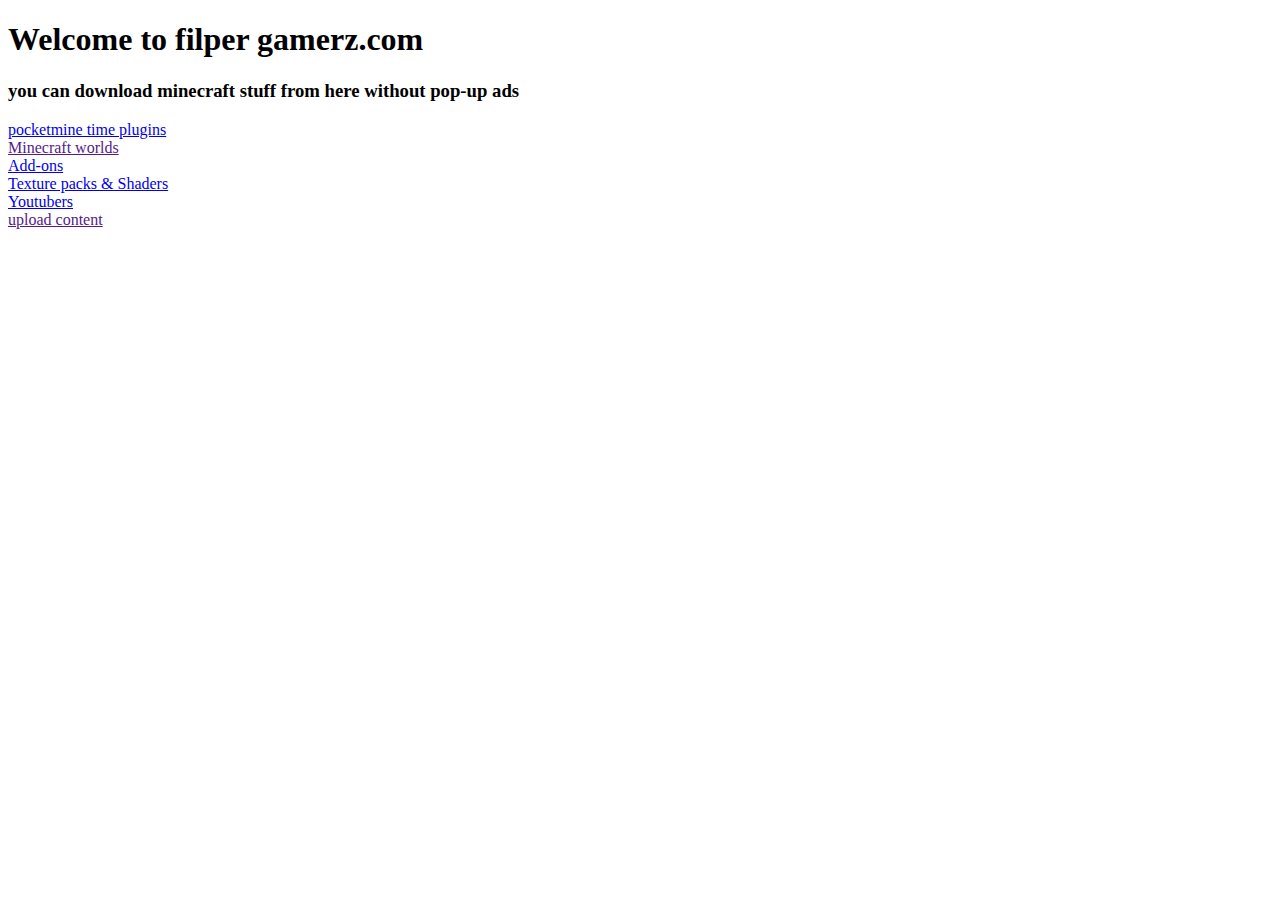
==== index.html @ 83a9295c "Rename Index.html to index.html" ====
<!DOCTYPE html>
<html>
  <head>
    <meta http-equiv="content-type" content="text/html; charset=utf-8" />
    <meta name="" content="">
    <link rel="preconnect" href="https://fonts.gstatic.com">
    <link href="https://fonts.googleapis.com/css2?family=Open+Sans:ital@1&display=swap" rel="stylesheet">
    <link rel="stylesheet" href="style.css"/>
    <title></title>
  </head>
  <body>
    <h1 class="welcome">Welcome to filper gamerz.com</h1>
    <h3 class="lol">you can download minecraft stuff from here without pop-up ads</h3>
    <div class="pmplugins">
      <a href="Pages/pmp_plugins/Index.html" class="pmp"> pocketmine time plugins</a>
    </div>
    
    <div class="pmpluginss">
      <a href="" class="pmps"> Minecraft worlds</a>
    </div>
    
    <div class="pmpluginsss">
      <a href="Pages/Addons/Index.html" class="pmpss">Add-ons</a>
    </div>
    <div class="pmpluginssss">
      <a href="Pages/Tuxtur/Index.html" class="pmpsss">Texture packs & Shaders</a>
    </div>
    
    <div class="youtuberss">
      <a href="pages/Youtubers/youtubers.html" class="youtubers">Youtubers</a>
    </div>
    
    <div class="pmpluginsssss">
       <a href="" class="pmpssss">upload content</a>
    </div>
  </body>
  <script src="main.js" type="text/javascript" charset="utf-8"></script>
</html>
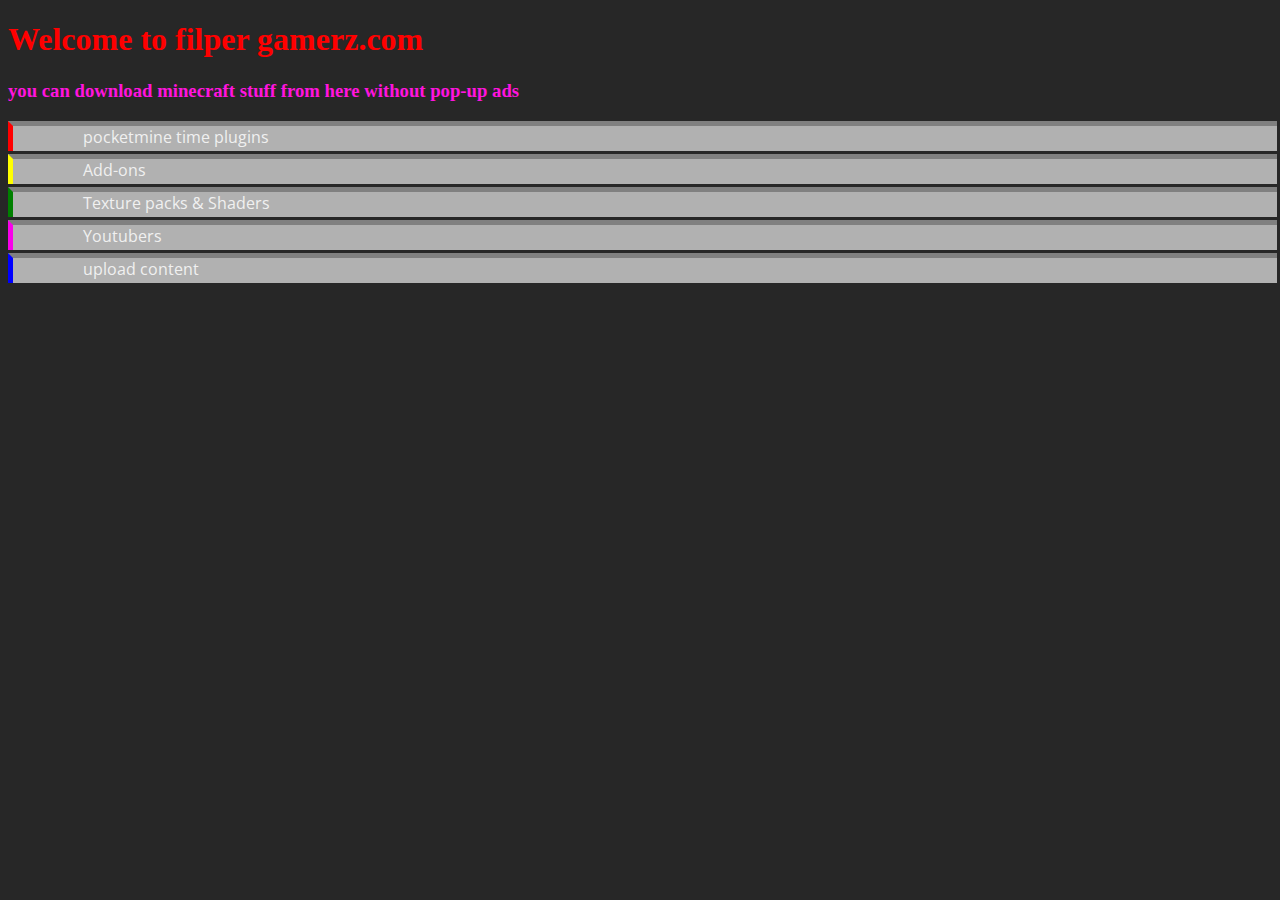
==== commit a9e09f19: "Update index.html" ====
--- a/index.html
+++ b/index.html
@@ -12,22 +12,20 @@
     <h1 class="welcome">Welcome to filper gamerz.com</h1>
     <h3 class="lol">you can download minecraft stuff from here without pop-up ads</h3>
     <div class="pmplugins">
-      <a href="Pages/pmp_plugins/Index.html" class="pmp"> pocketmine time plugins</a>
+      <a href="https://flipergamerz99.github.io/a//Pages/pmp_plugins/Index.html" class="pmp"> pocketmine time plugins</a>
     </div>
     
-    <div class="pmpluginss">
-      <a href="" class="pmps"> Minecraft worlds</a>
-    </div>
+      
     
     <div class="pmpluginsss">
-      <a href="Pages/Addons/Index.html" class="pmpss">Add-ons</a>
+      <a href="https://flipergamerz99.github.io/a//Pages/Addons/Index.html" class="pmpss">Add-ons</a>
     </div>
     <div class="pmpluginssss">
-      <a href="Pages/Tuxtur/Index.html" class="pmpsss">Texture packs & Shaders</a>
+      <a href="https://flipergamerz99.github.io/a//Pages/Tuxtur/Index.html" class="pmpsss">Texture packs & Shaders</a>
     </div>
     
     <div class="youtuberss">
-      <a href="pages/Youtubers/youtubers.html" class="youtubers">Youtubers</a>
+      <a href="https://flipergamerz99.github.io/a//Pages/Youtubers/youtubers.html" class="youtubers">Youtubers</a>
     </div>
     
     <div class="pmpluginsssss">
--- a/style.css
+++ b/style.css
@@ -0,0 +1,123 @@
+* {
+  text-decoration: none;
+}
+
+body {
+  background-color: #272727;
+}
+
+.pmp {
+  color: #f0f0f0;
+  padding: 70px;
+  padding-bottom: 5px;
+  padding-top: 10px;
+  font-family: 'Open Sans', sans-serif;
+  height: 6px;
+}
+
+.pmps {
+  color: #f0f0f0;
+  padding: 70px;
+  padding-bottom: 5px;
+  padding-top: 6px;
+  font-family: 'Open Sans', sans-serif;
+  height: 10px;
+}
+
+.pmpss {
+  color: #f0f0f0;
+  padding: 70px;
+  padding-bottom: 5px;
+  padding-top: 6px;
+  font-family: 'Open Sans', sans-serif;
+  height: 10px;
+}
+
+.pmpsss {
+  color: #f0f0f0;
+  padding: 70px;
+  padding-bottom: 5px;
+  padding-top: 6px;
+  font-family: 'Open Sans', sans-serif;
+  height: 10px;
+}
+
+.pmpssss {
+  color: #f0f0f0;
+  padding: 70px;
+  padding-bottom: 5px;
+  padding-top: 6px;
+  font-family: 'Open Sans', sans-serif;
+  height: 10px;
+}
+
+.youtubers {
+  color: #f0f0f0;
+  padding: 70px;
+  padding-bottom: 5px;
+  padding-top: 6px;
+  font-family: 'Open Sans', sans-serif;
+  height: 10px;
+}
+
+.pmplugins {
+  width: 100%;
+  height: 25px;
+  background-color: #b1b1b1;
+  border-left: 5px solid red;
+  border-top: 5px solid gray;
+}
+
+.pmpluginss {
+  width: 100%;
+  height: 25px;
+  background-color: #b1b1b1;
+  border-left: 5px solid orange;
+  border-top: 5px solid gray;
+  margin-top: 3px;
+}
+
+.pmpluginsss {
+  width: 100%;
+  height: 25px;
+  background-color: #b1b1b1;
+  border-left: 5px solid yellow;
+  border-top: 5px solid gray;
+  margin-top: 3px;
+}
+
+.pmpluginssss {
+  width: 100%;
+  height: 25px;
+  background-color: #b1b1b1;
+  border-left: 5px solid green;
+  border-top: 5px solid gray;
+  margin-top: 3px;
+}
+
+.pmpluginsssss {
+  width: 100%;
+  height: 25px;
+  background-color: #b1b1b1;
+  border-left: 5px solid blue;
+  border-top: 5px solid gray;
+  margin-top: 3px;
+}
+
+
+.youtuberss {
+  width: 100%;
+  height: 25px;
+  background-color: #b1b1b1;
+  border-left: 5px solid rgb(249,0,235);
+  border-top: 5px solid gray;
+  margin-top: 3px;
+}
+
+.welcome {
+  color: #ff0000;
+}
+
+.lol {
+  color: #ff14de;
+}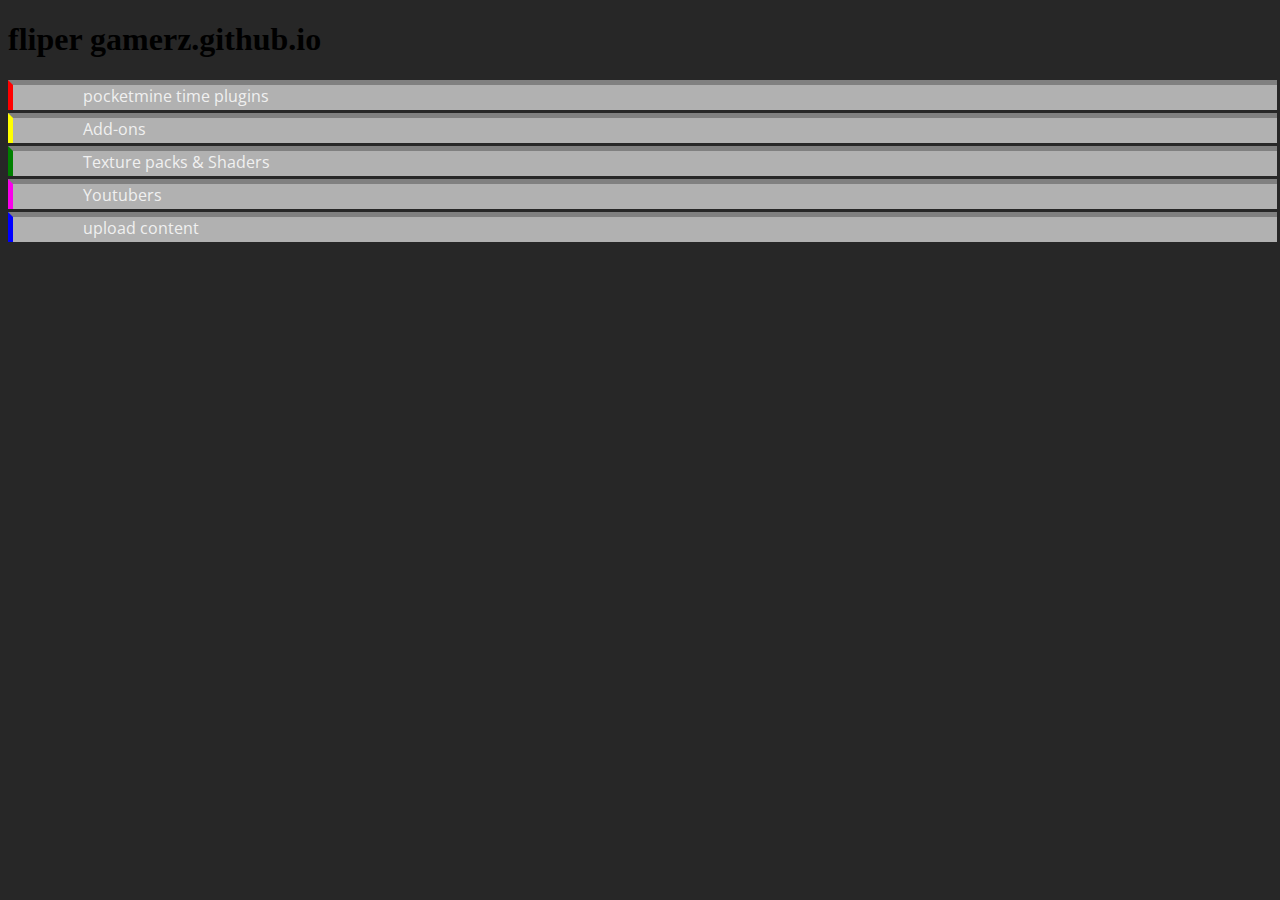
==== commit 29d03e68: "Update index.html" ====
--- a/index.html
+++ b/index.html
@@ -9,19 +9,18 @@
     <title></title>
   </head>
   <body>
-    <h1 class="welcome">Welcome to filper gamerz.com</h1>
-    <h3 class="lol">you can download minecraft stuff from here without pop-up ads</h3>
+    <h1> fliper gamerz.github.io </h1>
     <div class="pmplugins">
-      <a href="https://flipergamerz99.github.io/a//Pages/pmp_plugins/Index.html" class="pmp"> pocketmine time plugins</a>
+      <a href="https://flipergamerz99.github.io/a//Pages/Pmp_plugins/index.html" class="pmp"> pocketmine time plugins</a>
     </div>
     
       
     
     <div class="pmpluginsss">
-      <a href="https://flipergamerz99.github.io/a//Pages/Addons/Index.html" class="pmpss">Add-ons</a>
+      <a href="https://flipergamerz99.github.io/a//Pages/Addons/index.html" class="pmpss">Add-ons</a>
     </div>
     <div class="pmpluginssss">
-      <a href="https://flipergamerz99.github.io/a//Pages/Tuxtur/Index.html" class="pmpsss">Texture packs & Shaders</a>
+      <a href="https://flipergamerz99.github.io/a//Pages/Tuxtur/index.html" class="pmpsss">Texture packs & Shaders</a>
     </div>
     
     <div class="youtuberss">
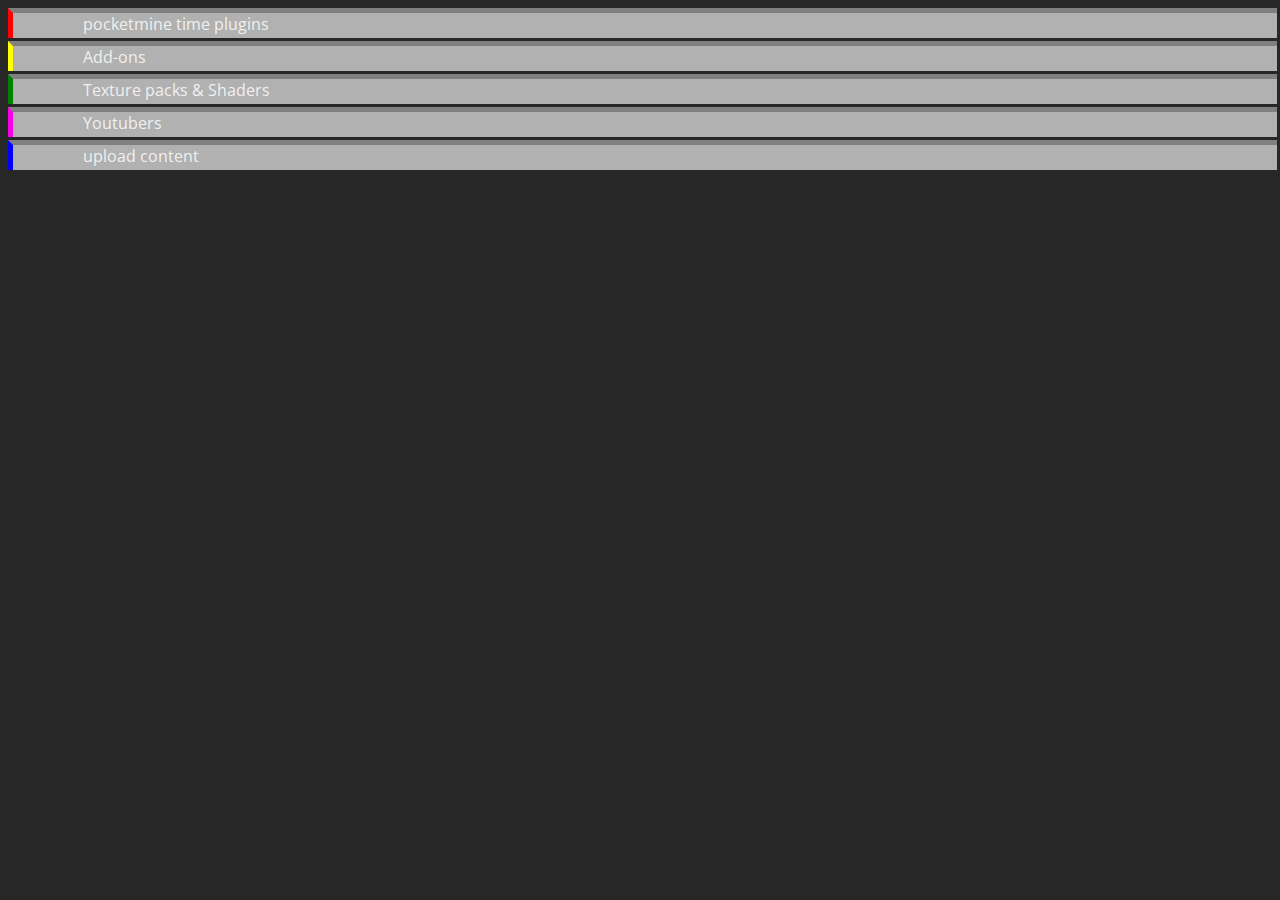
==== commit f76606ed: "Update index.html" ====
--- a/index.html
+++ b/index.html
@@ -9,7 +9,6 @@
     <title></title>
   </head>
   <body>
-    <h1> fliper gamerz.github.io </h1>
     <div class="pmplugins">
       <a href="https://flipergamerz99.github.io/a//Pages/Pmp_plugins/index.html" class="pmp"> pocketmine time plugins</a>
     </div>
